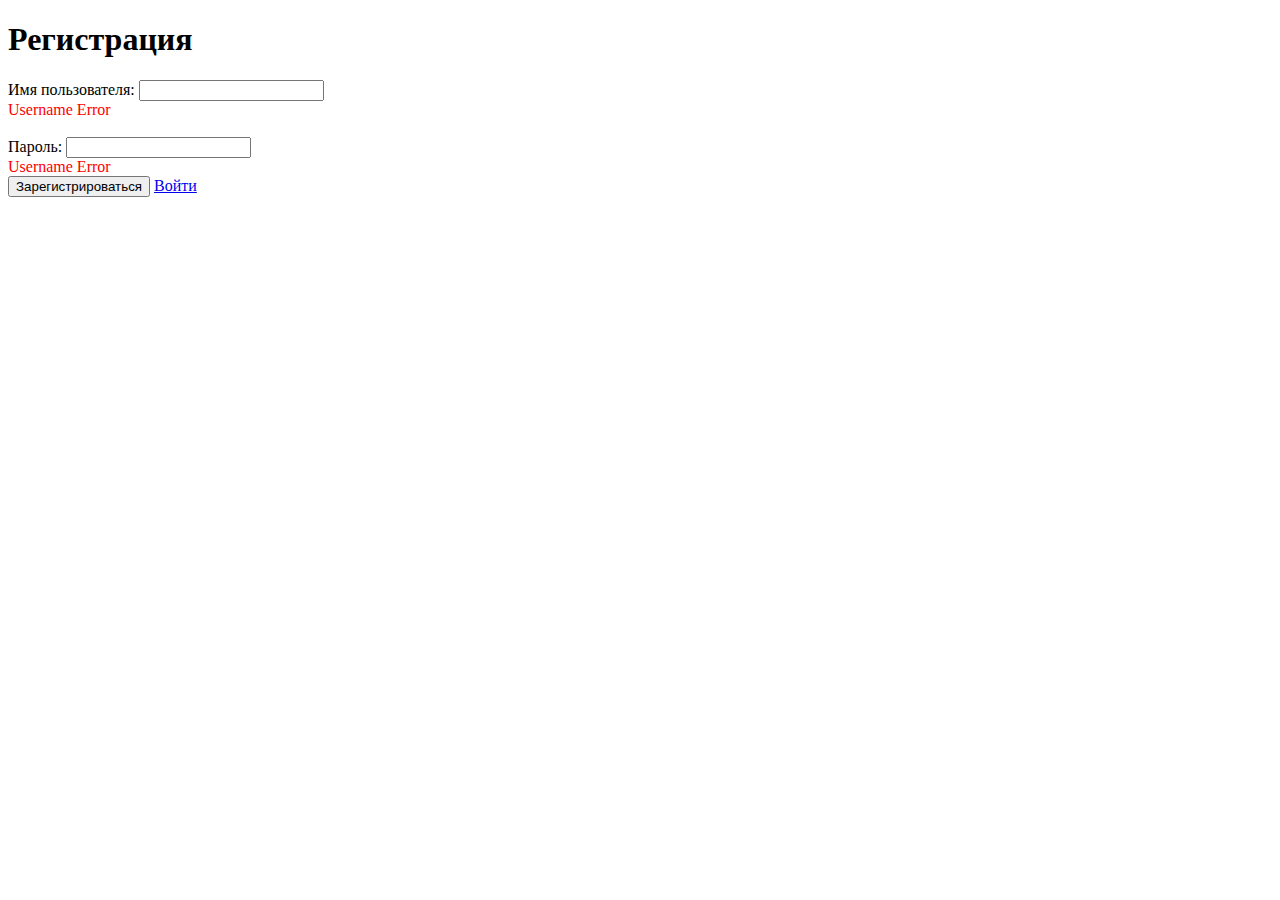
==== src/main/resources/templates/registration.html @ 35fc3fa7 "commit" ====
<!DOCTYPE html>
<html xmlns:th="http://www.thymeleaf.org">
<head>
    <title>Регистрация</title>
</head>
<body>
<h1>Регистрация</h1>
<form  th:action="@{/registration}" method="post" th:object="${user_reg}">
    <div>
        <label for="username">Имя пользователя:</label>
        <input type="text" id="username"  name="username" th:field="*{username}" required>
        <div style="color: red" th:if="${#fields.hasErrors('username')}" th:errors="*{username}">Username Error
        </div>
    </div>
    <br/>
    <div>
        <label for="password">Пароль:</label>
        <input type="password" id="password" name="password" th:field="*{password}" required>
        <div style="color: red" th:if="${#fields.hasErrors('password')}" th:errors="*{password}">Username Error
        </div>
    </div>
        <button type="submit">Зарегистрироваться</button>
    <a href="/auth/login">Войти</a>
</form>
</body>
</html>
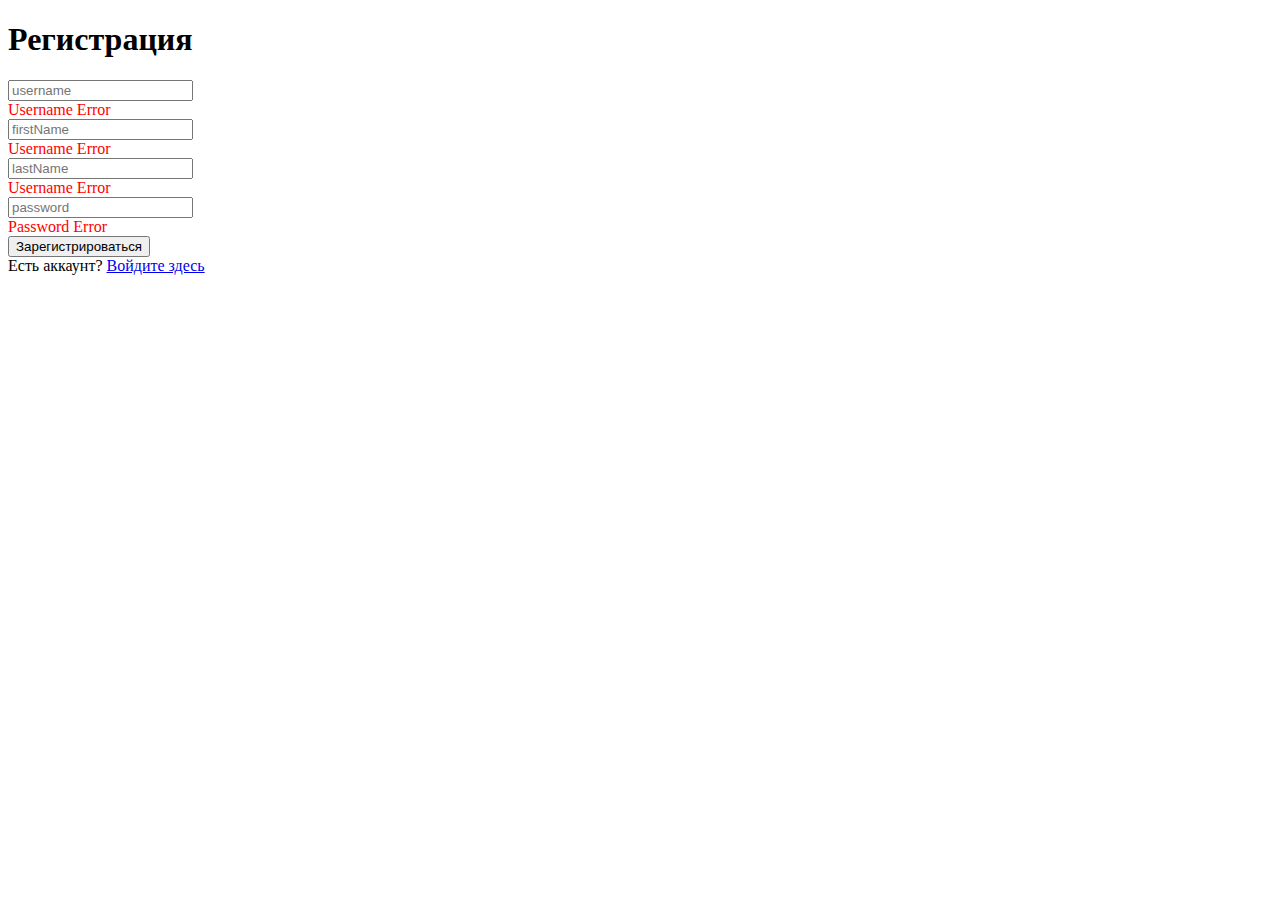
==== commit a89953d7: "commit" ====
--- a/src/main/resources/templates/registration.html
+++ b/src/main/resources/templates/registration.html
@@ -1,26 +1,67 @@
+
+
+
+
+
+
+
 <!DOCTYPE html>
-<html xmlns:th="http://www.thymeleaf.org">
+<html   xmlns:th="http://www.thymeleaf.org"  lang="ru">
 <head>
-    <title>Регистрация</title>
+    <title>Login and Sign Up form</title>
+
+    <link rel="stylesheet" href="/css/reg.css"/>
 </head>
 <body>
-<h1>Регистрация</h1>
-<form  th:action="@{/registration}" method="post" th:object="${user_reg}">
-    <div>
-        <label for="username">Имя пользователя:</label>
-        <input type="text" id="username"  name="username" th:field="*{username}" required>
-        <div style="color: red" th:if="${#fields.hasErrors('username')}" th:errors="*{username}">Username Error
+    <div class="wrapper">
+        <h1>Регистрация </h1>
+        <form th:action="@{/registration}" method="post" th:object="${user}">
+            <input type="text" id="username" name="username" placeholder="username" th:field="*{username}" required>
+            <div style="color: red" th:if="${#fields.hasErrors('username')}" th:errors="*{username}">Username Error</div>
+            <input type="text" id="firstName" name="firstName" placeholder="firstName" th:field="*{firstname}" required>
+            <div style="color: red" th:if="${#fields.hasErrors('username')}" th:errors="*{firstname}">Username Error</div>
+            <input type="text" id="lastname" name="lastname" placeholder="lastName" th:field="*{lastname}" required>
+            <div style="color: red" th:if="${#fields.hasErrors('username')}" th:errors="*{username}">Username Error</div>
+            <input type="password" id="password" name="password" placeholder="password" th:field="*{password}" required>
+            <div style="color: red" th:if="${#fields.hasErrors('password')}" th:errors="*{password}">Password Error</div>
+            <button type="submit">Зарегистрироваться</button>
+        </form>
+
+        <div class="member">
+        Есть аккаунт? <a href="/auth/login">
+            Войдите здесь
+        </a>
         </div>
     </div>
-    <br/>
-    <div>
-        <label for="password">Пароль:</label>
-        <input type="password" id="password" name="password" th:field="*{password}" required>
-        <div style="color: red" th:if="${#fields.hasErrors('password')}" th:errors="*{password}">Username Error
-        </div>
-    </div>
-        <button type="submit">Зарегистрироваться</button>
-    <a href="/auth/login">Войти</a>
-</form>
 </body>
 </html>
+
+<!--<!DOCTYPE html>-->
+<!--<html >-->
+<!--<head>-->
+<!--    <title>Регистрация</title>-->
+<!--</head>-->
+<!--<body>-->
+<!--<h1>Регистрация</h1>-->
+<!--<form  th:action="@{/registration}" method="post" th:object="${user}">-->
+<!--    <div>-->
+<!--        <label for="username">Имя пользователя:</label>-->
+<!--        <input type="text" id="username"  name="username" th:field="*{username}" required>-->
+<!--        <div style="color: red" th:if="${#fields.hasErrors('username')}" th:errors="*{username}">Username Error-->
+<!--        </div>-->
+<!--    </div>-->
+<!--    <br/>-->
+<!--    <div>-->
+<!--        <label for="password">Пароль:</label>-->
+<!--        <input type="password" id="password" name="password" th:field="*{password}" required>-->
+<!--        <div style="color: red" th:if="${#fields.hasErrors('password')}" th:errors="*{password}">Username Error-->
+<!--        </div>-->
+<!--    </div>-->
+<!--        <button type="submit">Зарегистрироваться</button>-->
+<!--    <a href="/auth/login">Войти</a>-->
+<!--</form>-->
+<!--</body>-->
+<!--</html>-->
+
+
+
